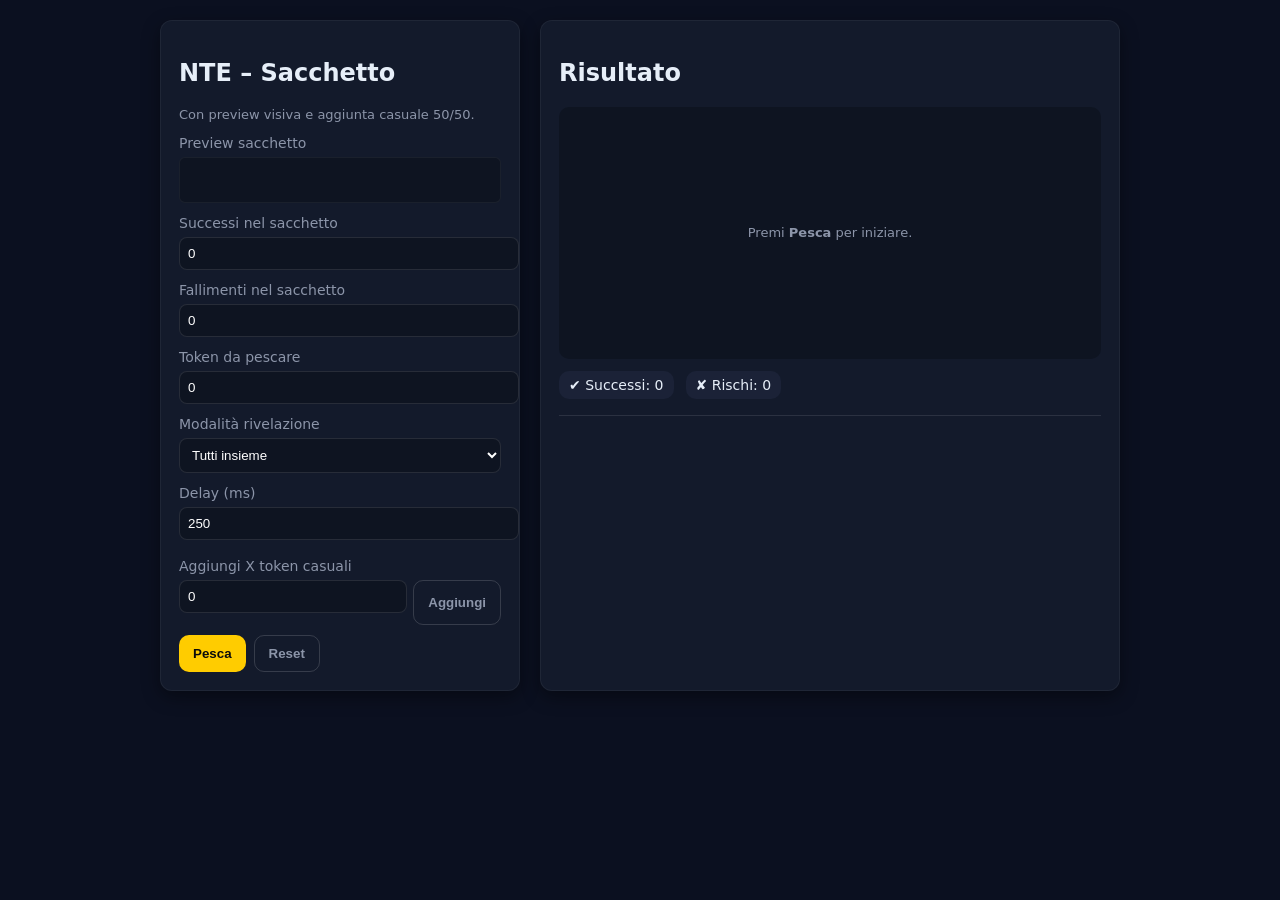
==== index.html @ f6c9b27e "Update index.html" ====
<!doctype html>
<html lang="it">
<head>
<meta charset="utf-8" />
<meta name="viewport" content="width=device-width,initial-scale=1" />
<title>Il peschino del my heroino</title>
<style>
  :root{
    --bg:#0b1020;
    --card:#131a2b;
    --accent:#ffcc00;
    --risk:#e03a3a;
    --success:#00d48a;
    --muted:#8c95a9;
  }
  body{
    margin:0;
    padding:20px;
    background:#0b1020;
    color:#e6eef8;
    font-family: ui-sans-serif, system-ui, sans-serif;
  }
  .wrap{
    max-width:960px;
    margin:0 auto;
    display:grid;
    grid-template-columns: 360px 1fr;
    gap:20px;
  }
  @media(max-width:880px){
    .wrap{grid-template-columns:1fr}
  }
  .card{
    background:#131a2b;
    padding:18px;
    border-radius:12px;
    box-shadow:0 6px 18px rgba(0,0,0,0.4);
    border:1px solid rgba(255,255,255,0.05);
  }
  label{
    display:block;
    margin-bottom:6px;
    font-size:14px;
    color:var(--muted);
  }
  input[type=number], select{
    width:100%;
    padding:8px;
    border-radius:8px;
    border:1px solid rgba(255,255,255,0.1);
    background:#0e1421;
    color:#fff;
    margin-bottom:12px;
  }
  .btn{
    border:0;
    cursor:pointer;
    padding:10px 14px;
    border-radius:10px;
    font-weight:700;
    transition:0.2s;
  }
  .btn.primary{
    background:var(--accent);
    color:#0b0b0b;
  }
  .btn.secondary{
    background:transparent;
    color:var(--muted);
    border:1px solid rgba(255,255,255,0.15);
  }

  /* PREVIEW SACCHETTO */
  #bagPreview{
    display:flex;
    flex-wrap:wrap;
    gap:4px;
    min-height:32px;
    padding:6px;
    border-radius:6px;
    background:#0e1421;
    border:1px solid rgba(255,255,255,0.05);
    margin-bottom:12px;
  }
  .pToken{
    width:18px;
    height:18px;
    border-radius:50%;
    display:flex;
    align-items:center;
    justify-content:center;
    font-size:12px;
    font-weight:700;
  }
    .p-success{background:var(--success); color:#000;}
    .p-risk{background:var(--risk); color:#fff;}

  /* STAGE */
  .stage{
    min-height:220px;
    background:#0e1421;
    border-radius:10px;
    padding:16px;
    display:flex;
    flex-wrap:wrap;
    align-items:center;
    justify-content:center;
    gap:12px;
  }
  .token{
    width:56px;
    height:56px;
    border-radius:50%;
    display:flex;
    align-items:center;
    justify-content:center;
    font-size:22px;
    font-weight:700;
    transform:scale(0);
    opacity:0;
    transition:0.25s;
  }
  .token.show{transform:scale(1); opacity:1;}
  .success{background:var(--success); color:#0b0b0b;}
  .risk{background:var(--risk); color:#fff;}
  .hiddenToken{
    background:#1b2237;
    border:2px dashed rgba(255,255,255,0.05);
    color:var(--muted);
  }

  .counts{margin-top:12px; display:flex; gap:12px;}
  .badge{
    background:#1b2237;
    padding:6px 10px;
    border-radius:10px;
    font-size:14px;
  }

  .log{
    margin-top:16px;
    max-height:300px;
    overflow:auto;
    border-top:1px solid rgba(255,255,255,0.1);
    padding-top:10px;
  }
  .log-item{
    margin-bottom:10px;
    padding:8px;
    background:#0e1421;
    border-radius:8px;
    border:1px solid rgba(255,255,255,0.05);
  }
  .hint{font-size:13px; color:var(--muted);}
</style>
</head>

<body>
<div class="wrap">

  <!-- SIDEBAR -->
  <aside class="card">
    <h1>NTE – Sacchetto</h1>
    <p class="hint">Con preview visiva e aggiunta casuale 50/50.</p>

    <!-- PREVIEW SACCHETTO -->
    <label>Preview sacchetto</label>
    <div id="bagPreview"></div>

    <label for="succIn">Successi nel sacchetto</label>
    <input id="succIn" type="number" min="0" max="999" value="0" />

    <label for="riskIn">Fallimenti nel sacchetto</label>
    <input id="riskIn" type="number" min="0" max="999" value="0" />

    <label for="drawNum">Token da pescare</label>
    <input id="drawNum" type="number" min="1" max="999" value="0" />

    <label for="revealMode">Modalità rivelazione</label>
    <select id="revealMode">
      <option value="instant">Tutti insieme</option>
      <option value="seq">Uno dopo l'altro</option>
    </select>

    <label for="delay">Delay (ms)</label>
    <input id="delay" type="number" min="50" max="2000" value="250" />

    <div style="height:6px"></div>

    <!-- AGGIUNTA CASUALE -->
    <label>Aggiungi X token casuali </label>
    <div style="display:flex; gap:6px;">
      <input id="randCount" type="number" min="1" max="500" value="0" style="flex:1" />
      <button id="addRandBtn" class="btn secondary">Aggiungi</button>
    </div>
    <input id="randProb" type="hidden" value="50">

    <div style="height:10px"></div>

    <div style="display:flex; gap:8px;">
      <button class="btn primary" id="drawBtn">Pesca</button>
      <button class="btn secondary" id="resetBtn">Reset</button>
    </div>
  </aside>

  <!-- MAIN AREA -->
  <main class="card">
    <h2>Risultato</h2>

    <div id="stage" class="stage">
      <span class="hint">Premi <b>Pesca</b> per iniziare.</span>
    </div>

    <div class="counts">
      <div class="badge">✔ Successi: <span id="succCount">0</span></div>
      <div class="badge">✘ Rischi: <span id="riskCount">0</span></div>
    </div>

    <div class="log" id="log"></div>
  </main>

</div>

<script>
const succIn = document.getElementById("succIn");
const riskIn = document.getElementById("riskIn");
const randCount = document.getElementById("randCount");
const randProb = document.getElementById("randProb"); // 50 default
const addRandBtn = document.getElementById("addRandBtn");
const bagPreview = document.getElementById("bagPreview");

const stage = document.getElementById("stage");
const revealMode = document.getElementById("revealMode");
const delayEl = document.getElementById("delay");
const drawBtn = document.getElementById("drawBtn");
const resetBtn = document.getElementById("resetBtn");
const logEl = document.getElementById("log");
const succCount = document.getElementById("succCount");
const riskCount = document.getElementById("riskCount");

const MAX_TOTAL = 1000;

/* Update preview */
function updatePreview(){
  const s = parseInt(succIn.value) || 0;
  const r = parseInt(riskIn.value) || 0;

  bagPreview.innerHTML = "";

  for(let i=0;i<s;i++){
    const el = document.createElement("div");
    el.className = "pToken p-success";
    el.textContent = "✔";
    bagPreview.appendChild(el);
  }
  for(let i=0;i<r;i++){
    const el = document.createElement("div");
    el.className = "pToken p-risk";
    el.textContent = "✘";
    bagPreview.appendChild(el);
  }
}

succIn.addEventListener("input", updatePreview);
riskIn.addEventListener("input", updatePreview);
updatePreview();

/* Aggiunta casuale 50/50 */
addRandBtn.addEventListener("click", ()=>{
  let x = parseInt(randCount.value)||0;
  if(x<=0){ alert("Numero non valido."); return; }

  let sAdd=0, rAdd=0;
  for(let i=0;i<x;i++){
    if(Math.random()<0.5) sAdd++;
    else rAdd++;
  }

  succIn.value = (parseInt(succIn.value)||0) + sAdd;
  riskIn.value = (parseInt(riskIn.value)||0) + rAdd;

  updatePreview();
});

/* Shuffle */
function shuffle(a){
  for(let i=a.length-1;i>0;i--){
    const j=Math.floor(Math.random()*(i+1));
    [a[i],a[j]]=[a[j],a[i]];
  }
}

/* Draw */
drawBtn.addEventListener("click", async ()=>{
  const s = parseInt(succIn.value)||0;
  const r = parseInt(riskIn.value)||0;
  const n = parseInt(drawNum.value)||1;

  if(s+r < n){ alert("Non ci sono abbastanza token."); return; }

  const bag=[];
  for(let i=0;i<s;i++) bag.push("success");
  for(let i=0;i<r;i++) bag.push("risk");
  shuffle(bag);

  const picked = bag.slice(0,n);

  stage.innerHTML="";
  picked.forEach(t=>{
    const el=document.createElement("div");
    el.className="token hiddenToken";
    el.textContent="?";
    el.dataset.type=t;
    stage.appendChild(el);
    requestAnimationFrame(()=>el.classList.add("show"));
  });

  await new Promise(r=>setTimeout(r,50));

  if(revealMode.value==="instant"){
    [...stage.children].forEach(el=>{
      const t=el.dataset.type;
      el.className="token "+t+" show";
      el.textContent=t==="success"?"✔":"✘";
    });
  }else{
    const delay=parseInt(delayEl.value)||200;
    for(const el of stage.children){
      const t=el.dataset.type;
      el.className="token "+t+" show";
      el.textContent=t==="success"?"✔":"✘";
      await new Promise(r=>setTimeout(r,delay));
    }
  }

  succCount.textContent = picked.filter(x=>x==="success").length;
  riskCount.textContent = picked.filter(x=>x==="risk").length;
});

/* Reset */
resetBtn.addEventListener("click", ()=>{
  succIn.value=5;
  riskIn.value=5;
  randCount.value=3;
  randProb.value=50;
  updatePreview();

  stage.innerHTML='<span class="hint">Premi <b>Pesca</b> per iniziare.</span>';
  succCount.textContent="0";
  riskCount.textContent="0";
});
</script>

</body>
</html>
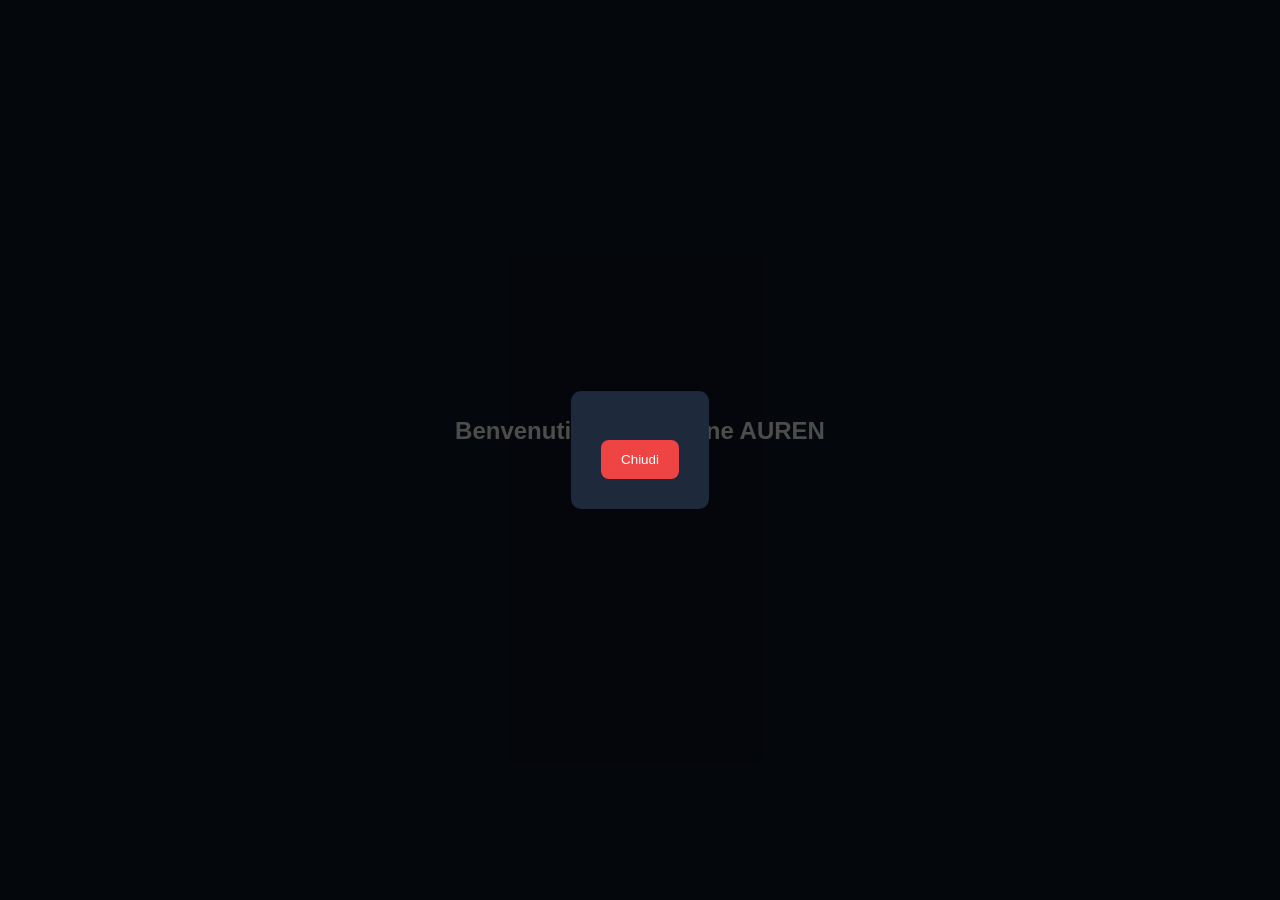
==== commit 353f7a6d: "Rename home.html to index.html" ====
--- a/index.html
+++ b/index.html
@@ -1,355 +1,60 @@
-<!doctype html>
+<!DOCTYPE html>
 <html lang="it">
+
 <head>
-<meta charset="utf-8" />
-<meta name="viewport" content="width=device-width,initial-scale=1" />
-<title>Il peschino del my heroino</title>
-<style>
-  :root{
-    --bg:#0b1020;
-    --card:#131a2b;
-    --accent:#ffcc00;
-    --risk:#e03a3a;
-    --success:#00d48a;
-    --muted:#8c95a9;
-  }
-  body{
-    margin:0;
-    padding:20px;
-    background:#0b1020;
-    color:#e6eef8;
-    font-family: ui-sans-serif, system-ui, sans-serif;
-  }
-  .wrap{
-    max-width:960px;
-    margin:0 auto;
-    display:grid;
-    grid-template-columns: 360px 1fr;
-    gap:20px;
-  }
-  @media(max-width:880px){
-    .wrap{grid-template-columns:1fr}
-  }
-  .card{
-    background:#131a2b;
-    padding:18px;
-    border-radius:12px;
-    box-shadow:0 6px 18px rgba(0,0,0,0.4);
-    border:1px solid rgba(255,255,255,0.05);
-  }
-  label{
-    display:block;
-    margin-bottom:6px;
-    font-size:14px;
-    color:var(--muted);
-  }
-  input[type=number], select{
-    width:100%;
-    padding:8px;
-    border-radius:8px;
-    border:1px solid rgba(255,255,255,0.1);
-    background:#0e1421;
-    color:#fff;
-    margin-bottom:12px;
-  }
-  .btn{
-    border:0;
-    cursor:pointer;
-    padding:10px 14px;
-    border-radius:10px;
-    font-weight:700;
-    transition:0.2s;
-  }
-  .btn.primary{
-    background:var(--accent);
-    color:#0b0b0b;
-  }
-  .btn.secondary{
-    background:transparent;
-    color:var(--muted);
-    border:1px solid rgba(255,255,255,0.15);
-  }
-
-  /* PREVIEW SACCHETTO */
-  #bagPreview{
-    display:flex;
-    flex-wrap:wrap;
-    gap:4px;
-    min-height:32px;
-    padding:6px;
-    border-radius:6px;
-    background:#0e1421;
-    border:1px solid rgba(255,255,255,0.05);
-    margin-bottom:12px;
-  }
-  .pToken{
-    width:18px;
-    height:18px;
-    border-radius:50%;
-    display:flex;
-    align-items:center;
-    justify-content:center;
-    font-size:12px;
-    font-weight:700;
-  }
-    .p-success{background:var(--success); color:#000;}
-    .p-risk{background:var(--risk); color:#fff;}
-
-  /* STAGE */
-  .stage{
-    min-height:220px;
-    background:#0e1421;
-    border-radius:10px;
-    padding:16px;
-    display:flex;
-    flex-wrap:wrap;
-    align-items:center;
-    justify-content:center;
-    gap:12px;
-  }
-  .token{
-    width:56px;
-    height:56px;
-    border-radius:50%;
-    display:flex;
-    align-items:center;
-    justify-content:center;
-    font-size:22px;
-    font-weight:700;
-    transform:scale(0);
-    opacity:0;
-    transition:0.25s;
-  }
-  .token.show{transform:scale(1); opacity:1;}
-  .success{background:var(--success); color:#0b0b0b;}
-  .risk{background:var(--risk); color:#fff;}
-  .hiddenToken{
-    background:#1b2237;
-    border:2px dashed rgba(255,255,255,0.05);
-    color:var(--muted);
-  }
-
-  .counts{margin-top:12px; display:flex; gap:12px;}
-  .badge{
-    background:#1b2237;
-    padding:6px 10px;
-    border-radius:10px;
-    font-size:14px;
-  }
-
-  .log{
-    margin-top:16px;
-    max-height:300px;
-    overflow:auto;
-    border-top:1px solid rgba(255,255,255,0.1);
-    padding-top:10px;
-  }
-  .log-item{
-    margin-bottom:10px;
-    padding:8px;
-    background:#0e1421;
-    border-radius:8px;
-    border:1px solid rgba(255,255,255,0.05);
-  }
-  .hint{font-size:13px; color:var(--muted);}
-</style>
+<meta charset="UTF-8">
+<meta name="viewport" content="width=device-width, initial-scale=1.0">
+<title>Regione Pokémon</title>
+<link rel="stylesheet" href="style.css">
 </head>
 
 <body>
-<div class="wrap">
 
-  <!-- SIDEBAR -->
-  <aside class="card">
-    <h1>NTE – Sacchetto</h1>
-    <p class="hint">Con preview visiva e aggiunta casuale 50/50.</p>
+<section id="intro">
 
-    <!-- PREVIEW SACCHETTO -->
-    <label>Preview sacchetto</label>
-    <div id="bagPreview"></div>
+    <div class="pokedex">
 
-    <label for="succIn">Successi nel sacchetto</label>
-    <input id="succIn" type="number" min="0" max="999" value="0" />
+        <h1>Benvenuti nella Regione AUREN</h1>
 
-    <label for="riskIn">Fallimenti nel sacchetto</label>
-    <input id="riskIn" type="number" min="0" max="999" value="0" />
+        <button id="openMap">
+            Apri PokéNav
+        </button>
 
-    <label for="drawNum">Token da pescare</label>
-    <input id="drawNum" type="number" min="1" max="999" value="0" />
-
-    <label for="revealMode">Modalità rivelazione</label>
-    <select id="revealMode">
-      <option value="instant">Tutti insieme</option>
-      <option value="seq">Uno dopo l'altro</option>
-    </select>
-
-    <label for="delay">Delay (ms)</label>
-    <input id="delay" type="number" min="50" max="2000" value="250" />
-
-    <div style="height:6px"></div>
-
-    <!-- AGGIUNTA CASUALE -->
-    <label>Aggiungi X token casuali </label>
-    <div style="display:flex; gap:6px;">
-      <input id="randCount" type="number" min="1" max="500" value="0" style="flex:1" />
-      <button id="addRandBtn" class="btn secondary">Aggiungi</button>
-    </div>
-    <input id="randProb" type="hidden" value="50">
-
-    <div style="height:10px"></div>
-
-    <div style="display:flex; gap:8px;">
-      <button class="btn primary" id="drawBtn">Pesca</button>
-      <button class="btn secondary" id="resetBtn">Reset</button>
-    </div>
-  </aside>
-
-  <!-- MAIN AREA -->
-  <main class="card">
-    <h2>Risultato</h2>
-
-    <div id="stage" class="stage">
-      <span class="hint">Premi <b>Pesca</b> per iniziare.</span>
     </div>
 
-    <div class="counts">
-      <div class="badge">✔ Successi: <span id="succCount">0</span></div>
-      <div class="badge">✘ Rischi: <span id="riskCount">0</span></div>
+</section>
+
+
+<section id="mapSection" class="hidden">
+
+    <div class="mapContainer">
+
+        <img src="assets/map-placeholder.png" class="map">
+
+        <div id="citiesLayer"></div>
+
     </div>
 
-    <div class="log" id="log"></div>
-  </main>
+</section>
+
+
+<div id="cityPopup" class="hidden">
+
+    <div class="popupContent">
+
+        <h2 id="cityName"></h2>
+
+        <p id="cityDesc"></p>
+
+        <button onclick="closePopup()">Chiudi</button>
+
+    </div>
 
 </div>
 
-<script>
-const succIn = document.getElementById("succIn");
-const riskIn = document.getElementById("riskIn");
-const randCount = document.getElementById("randCount");
-const randProb = document.getElementById("randProb"); // 50 default
-const addRandBtn = document.getElementById("addRandBtn");
-const bagPreview = document.getElementById("bagPreview");
 
-const stage = document.getElementById("stage");
-const revealMode = document.getElementById("revealMode");
-const delayEl = document.getElementById("delay");
-const drawBtn = document.getElementById("drawBtn");
-const resetBtn = document.getElementById("resetBtn");
-const logEl = document.getElementById("log");
-const succCount = document.getElementById("succCount");
-const riskCount = document.getElementById("riskCount");
-
-const MAX_TOTAL = 1000;
-
-/* Update preview */
-function updatePreview(){
-  const s = parseInt(succIn.value) || 0;
-  const r = parseInt(riskIn.value) || 0;
-
-  bagPreview.innerHTML = "";
-
-  for(let i=0;i<s;i++){
-    const el = document.createElement("div");
-    el.className = "pToken p-success";
-    el.textContent = "✔";
-    bagPreview.appendChild(el);
-  }
-  for(let i=0;i<r;i++){
-    const el = document.createElement("div");
-    el.className = "pToken p-risk";
-    el.textContent = "✘";
-    bagPreview.appendChild(el);
-  }
-}
-
-succIn.addEventListener("input", updatePreview);
-riskIn.addEventListener("input", updatePreview);
-updatePreview();
-
-/* Aggiunta casuale 50/50 */
-addRandBtn.addEventListener("click", ()=>{
-  let x = parseInt(randCount.value)||0;
-  if(x<=0){ alert("Numero non valido."); return; }
-
-  let sAdd=0, rAdd=0;
-  for(let i=0;i<x;i++){
-    if(Math.random()<0.5) sAdd++;
-    else rAdd++;
-  }
-
-  succIn.value = (parseInt(succIn.value)||0) + sAdd;
-  riskIn.value = (parseInt(riskIn.value)||0) + rAdd;
-
-  updatePreview();
-});
-
-/* Shuffle */
-function shuffle(a){
-  for(let i=a.length-1;i>0;i--){
-    const j=Math.floor(Math.random()*(i+1));
-    [a[i],a[j]]=[a[j],a[i]];
-  }
-}
-
-/* Draw */
-drawBtn.addEventListener("click", async ()=>{
-  const s = parseInt(succIn.value)||0;
-  const r = parseInt(riskIn.value)||0;
-  const n = parseInt(drawNum.value)||1;
-
-  if(s+r < n){ alert("Non ci sono abbastanza token."); return; }
-
-  const bag=[];
-  for(let i=0;i<s;i++) bag.push("success");
-  for(let i=0;i<r;i++) bag.push("risk");
-  shuffle(bag);
-
-  const picked = bag.slice(0,n);
-
-  stage.innerHTML="";
-  picked.forEach(t=>{
-    const el=document.createElement("div");
-    el.className="token hiddenToken";
-    el.textContent="?";
-    el.dataset.type=t;
-    stage.appendChild(el);
-    requestAnimationFrame(()=>el.classList.add("show"));
-  });
-
-  await new Promise(r=>setTimeout(r,50));
-
-  if(revealMode.value==="instant"){
-    [...stage.children].forEach(el=>{
-      const t=el.dataset.type;
-      el.className="token "+t+" show";
-      el.textContent=t==="success"?"✔":"✘";
-    });
-  }else{
-    const delay=parseInt(delayEl.value)||200;
-    for(const el of stage.children){
-      const t=el.dataset.type;
-      el.className="token "+t+" show";
-      el.textContent=t==="success"?"✔":"✘";
-      await new Promise(r=>setTimeout(r,delay));
-    }
-  }
-
-  succCount.textContent = picked.filter(x=>x==="success").length;
-  riskCount.textContent = picked.filter(x=>x==="risk").length;
-});
-
-/* Reset */
-resetBtn.addEventListener("click", ()=>{
-  succIn.value=5;
-  riskIn.value=5;
-  randCount.value=3;
-  randProb.value=50;
-  updatePreview();
-
-  stage.innerHTML='<span class="hint">Premi <b>Pesca</b> per iniziare.</span>';
-  succCount.textContent="0";
-  riskCount.textContent="0";
-});
-</script>
+<script src="data/cities.js"></script>
+<script src="script.js"></script>
 
 </body>
 </html>
--- a/style.css
+++ b/style.css
@@ -0,0 +1,93 @@
+body{
+
+font-family: Arial;
+margin:0;
+background:#0f172a;
+color:white;
+text-align:center;
+
+}
+
+.hidden{
+display:none;
+}
+
+#intro{
+
+height:100vh;
+display:flex;
+justify-content:center;
+align-items:center;
+
+}
+
+button{
+
+padding:12px 20px;
+border:none;
+background:#ef4444;
+color:white;
+border-radius:8px;
+cursor:pointer;
+
+}
+
+.mapContainer{
+
+position:relative;
+width:800px;
+margin:auto;
+
+}
+
+.map{
+width:100%;
+}
+
+.city{
+
+position:absolute;
+width:18px;
+height:18px;
+
+background:#22c55e;
+border-radius:50%;
+
+border:2px solid white;
+
+cursor:pointer;
+
+transition:0.2s;
+
+}
+
+.city:hover{
+
+transform:scale(1.4);
+
+}
+
+#cityPopup{
+
+position:fixed;
+top:0;
+left:0;
+
+width:100%;
+height:100%;
+
+background:rgba(0,0,0,0.7);
+
+display:flex;
+justify-content:center;
+align-items:center;
+
+}
+
+.popupContent{
+
+background:#1e293b;
+padding:30px;
+border-radius:10px;
+
+}
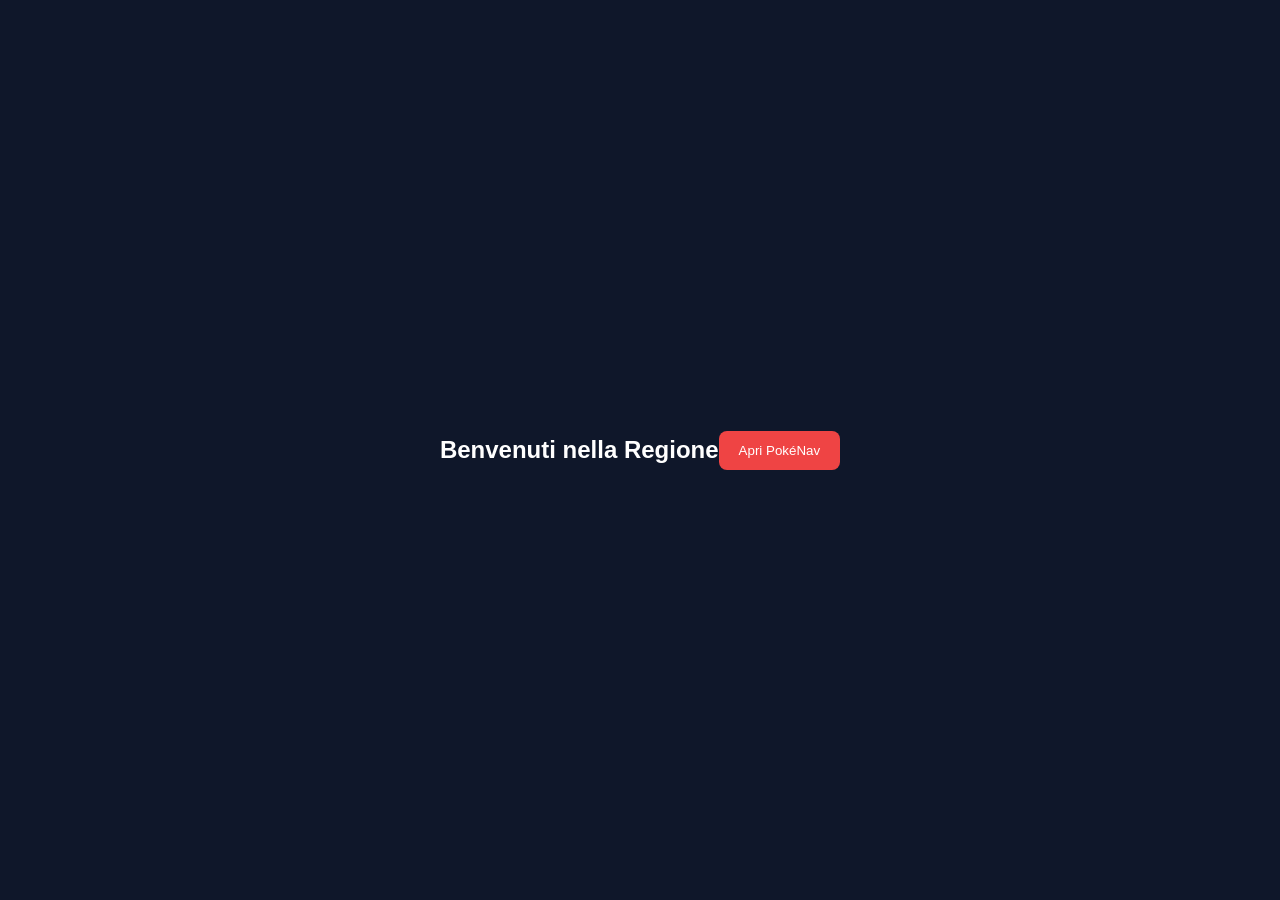
==== commit ab6ad774: "Update index.html" ====
--- a/index.html
+++ b/index.html
@@ -12,48 +12,44 @@
 
 <section id="intro">
 
-    <div class="pokedex">
+<h1>Benvenuti nella Regione</h1>
 
-        <h1>Benvenuti nella Regione AUREN</h1>
-
-        <button id="openMap">
-            Apri PokéNav
-        </button>
-
-    </div>
+<button id="openMap">
+Apri PokéNav
+</button>
 
 </section>
 
 
 <section id="mapSection" class="hidden">
 
-    <div class="mapContainer">
+<div class="mapContainer">
 
-        <img src="assets/map-placeholder.png" class="map">
+<img src="assets/map.png" class="map">
 
-        <div id="citiesLayer"></div>
+<div id="citiesLayer"></div>
 
-    </div>
+</div>
 
 </section>
 
 
-<div id="cityPopup" class="hidden">
+<div id="popup" class="hidden">
 
-    <div class="popupContent">
+<div class="popupContent">
 
-        <h2 id="cityName"></h2>
+<h2 id="popupName"></h2>
 
-        <p id="cityDesc"></p>
+<p id="popupDesc"></p>
 
-        <button onclick="closePopup()">Chiudi</button>
+<button id="closePopup">Chiudi</button>
 
-    </div>
+</div>
 
 </div>
 
 
-<script src="data/cities.js"></script>
+<script src="cities.js"></script>
 <script src="script.js"></script>
 
 </body>
